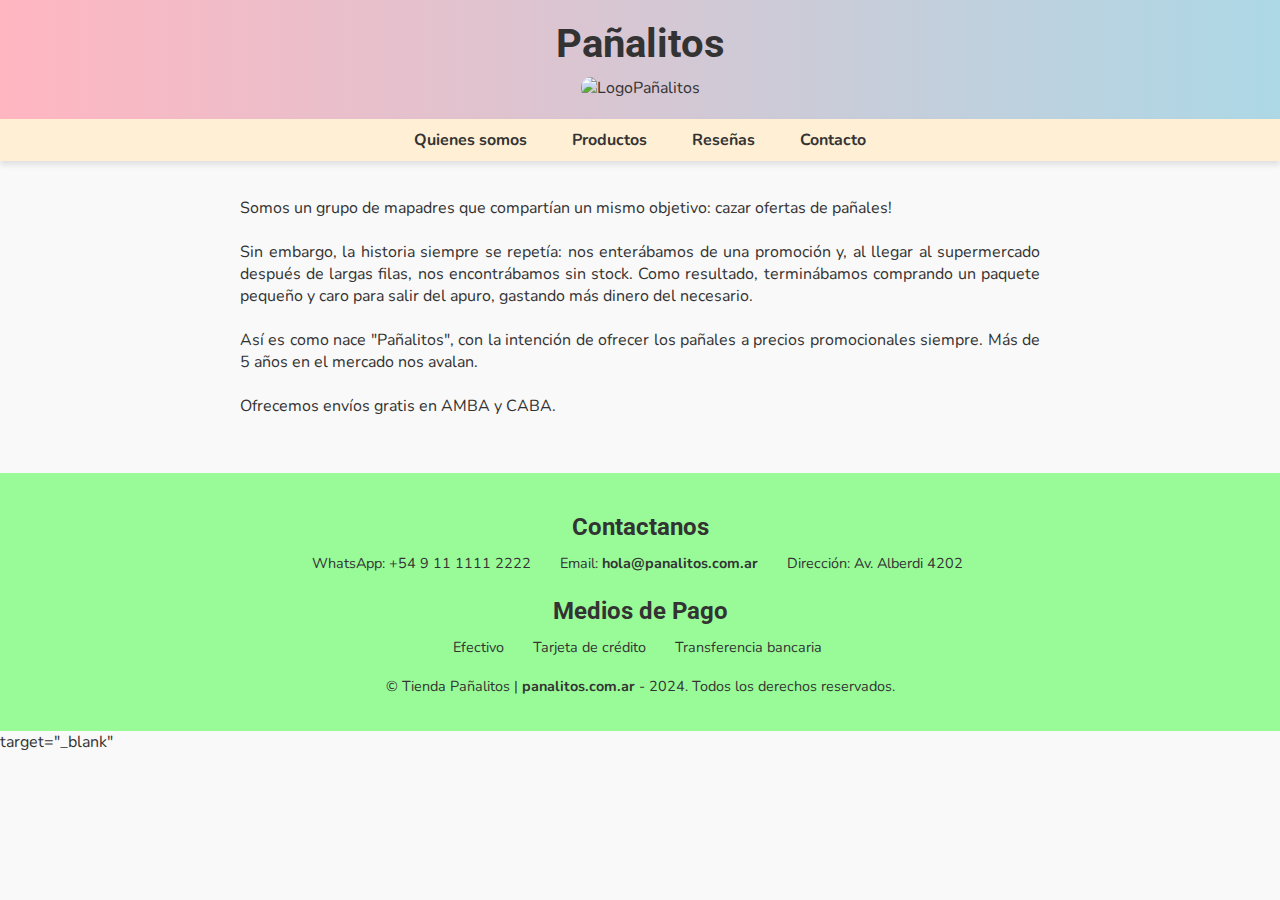
==== index.html @ 9ac16e2d "Cambio color fuente footer y header" ====
<!DOCTYPE html>
<html lang="en">
<head>
    <meta charset="UTF-8">
    <meta name="viewport" content="width=device-width, initial-scale=1.0">
    <title>Pañalitos</title>
    <link rel="stylesheet" href="./css/style.css">
</head>
<body>
    <header>
        <h1>Pañalitos</h1>
        <img src="./img/LogoPanalitos.png" alt="LogoPañalitos" width="600" height="600">
    </header>
    <nav>
        <ul>
            <li> 
                <a href="index.html">Quienes somos</a>
            </li>
            <li> 
                <a href="productos.html">Productos</a>
            </li>
            <li>
                <a href="nosotros.html">Reseñas</a>
            </li>
            <li>
                <a href="contacto.html">Contacto</a>
            </li>
        </ul>
    </nav>
    <main>
        <section>
            <p>Somos un grupo de mapadres que compartían un mismo objetivo: cazar ofertas de pañales!
                <br>
                <br>
                Sin embargo, la historia siempre se repetía: nos enterábamos de una promoción y, al llegar al supermercado después de largas filas, 
                nos encontrábamos sin stock. 
                Como resultado, terminábamos comprando un paquete pequeño y caro para salir del apuro, gastando más dinero del necesario.
                <br>
                <br>
                Así es como nace "Pañalitos", con la intención de ofrecer los pañales a precios promocionales siempre.
                Más de 5 años en el mercado nos avalan. 
                <br>
                <br>
                Ofrecemos envíos gratis en AMBA y CABA.     
            </p>
        </section>
    </main>
    <footer>
        <h2>Contactanos</h2>
  <ul>
    <li>WhatsApp: +54 9 11 1111 2222</li><i class="fa-brands fa-whatsapp"></i>
    <li>Email: <a href="mailto:hola@panalitos.com.ar">hola@panalitos.com.ar</a></li><i class="fa-regular fa-envelope"></i>
    <li>Dirección: Av. Alberdi 4202</li><i class="fa-solid fa-location-dot"></i>
  </ul>
        <h2>Medios de Pago</h2>
  <ul>
    <li>Efectivo</li><i class="fa-solid fa-money-bill-wave"></i>
    <li>Tarjeta de crédito</li><i class="fa-regular fa-credit-card"></i>
    <li>Transferencia bancaria</li><i class="fa-solid fa-building-columns"></i>
  </ul>      
  <p>&copy; Tienda Pañalitos | <a href="index.html"target="_blank">panalitos.com.ar</a> - 2024. Todos los derechos reservados.</p>        
    </footer>
    <script src="https://kit.fontawesome.com/ea8f01ccaa.js" crossorigin="anonymous"></script>
</body>
</html>
target="_blank"
---- css/style.css ----
/* Google Fonts */
@import url('https://fonts.googleapis.com/css2?family=Nunito:wght@400;700&family=Roboto:wght@400;700&display=swap');


body {
    font-family: 'Nunito', sans-serif;
    margin: 0;
    padding: 0;
    background-color: #f9f9f9;
    color: #333;
}


header {
    background: linear-gradient(90deg, #ffb6c1, #add8e6);
    padding: 20px;
    text-align: center;
    color: #333;
    box-shadow: 0 4px 6px rgba(0, 0, 0, 0.1);
}

header h1 {
    font-size: 2.5rem;
    margin: 0;
    font-family: 'Roboto', sans-serif;
}

header img {
    margin-top: 10px;
    width: 150px;
    height: auto;
    border-radius: 10px;
}

/* Menú */
nav {
    background-color: #ffefd5;
    padding: 10px 0;
    text-align: center;
    box-shadow: 0 4px 6px rgba(0, 0, 0, 0.1);
}

nav ul {
    list-style-type: none;
    margin: 0;
    padding: 0;
    display: flex;
    justify-content: center;
    gap: 15px;
}

nav ul li {
    display: inline;
}

nav ul li a {
    text-decoration: none;
    color: #333;
    font-weight: bold;
    padding: 5px 15px;
    border-radius: 5px;
    transition: background-color 0.3s;
}

nav ul li a:hover {
    background-color: #ffdab9;
}


main {
    padding: 20px;
}

main section {
    max-width: 800px;
    margin: 0 auto;
    text-align: justify;
}

main img {
    display: block;
    margin: 20px auto;
    border-radius: 10px;
    width: 100%;
    max-width: 500px;
    height: auto;
}


footer {
    background-color: #98fb98;
    color: #333;
    text-align: center;
    padding: 20px 0;
    margin-top: 20px;
    font-size: 0.9rem;
}

footer h2 {
    font-size: 1.5rem;
    margin-bottom: 10px;
    font-family: 'Roboto', sans-serif;
}

footer ul {
    list-style-type: none;
    margin: 0;
    padding: 0;
    line-height: 1.8;
}

footer ul li {
    display: inline-block;
    margin: 0 10px;
}

footer a {
    color: #333;
    text-decoration: none;
    font-weight: bold;
}

footer a:hover {
    text-decoration: underline;
}

footer i {
    margin-left: 5px;
    color: #333;
    vertical-align: middle;
}
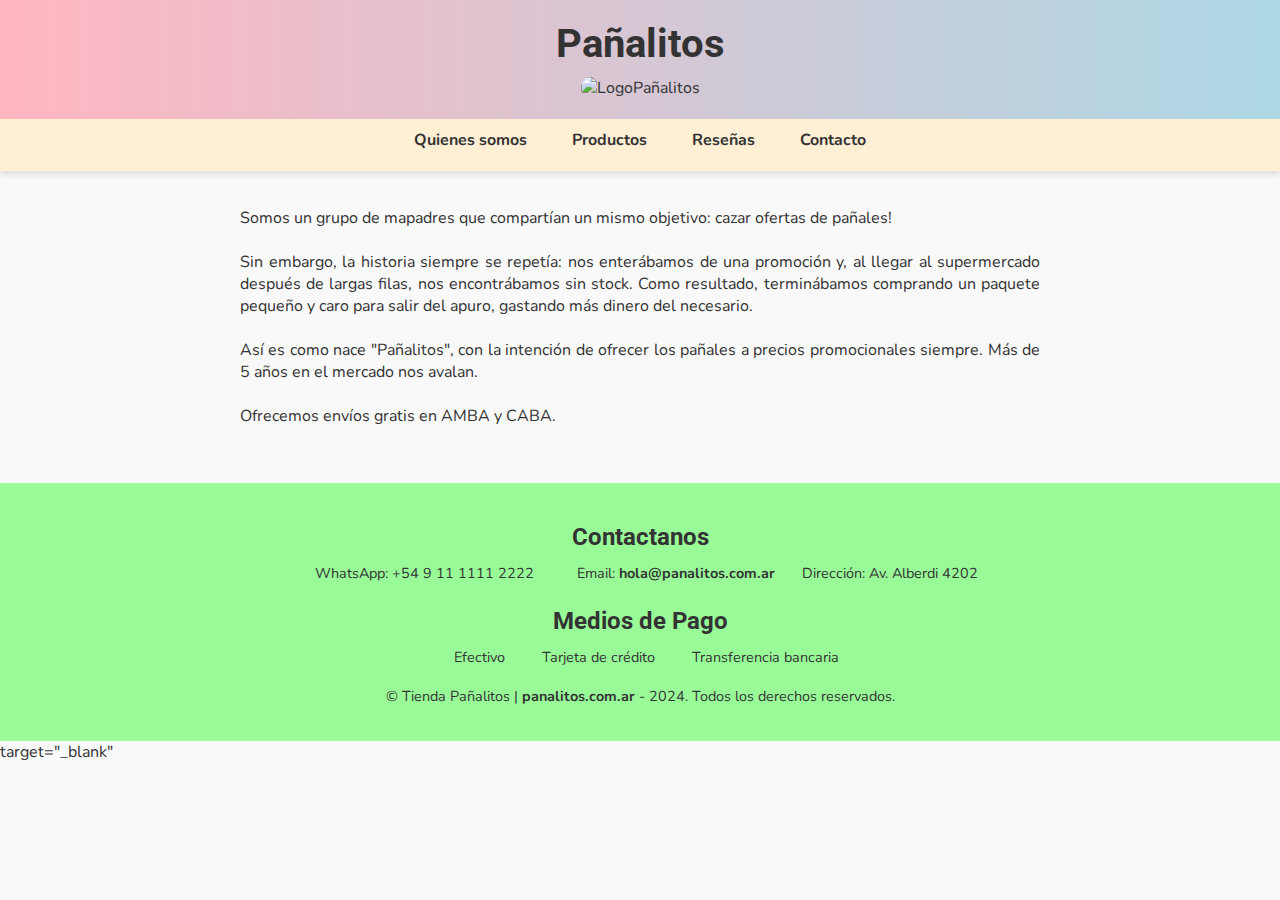
==== commit f2c9e631: "guardo" ====
--- a/index.html
+++ b/index.html
@@ -5,6 +5,7 @@
     <meta name="viewport" content="width=device-width, initial-scale=1.0">
     <title>Pañalitos</title>
     <link rel="stylesheet" href="./css/style.css">
+    <link rel="icon" href="./img/pañalazul.ico">
 </head>
 <body>
     <header>
@@ -48,15 +49,15 @@
     <footer>
         <h2>Contactanos</h2>
   <ul>
-    <li>WhatsApp: +54 9 11 1111 2222</li><i class="fa-brands fa-whatsapp"></i>
-    <li>Email: <a href="mailto:hola@panalitos.com.ar">hola@panalitos.com.ar</a></li><i class="fa-regular fa-envelope"></i>
-    <li>Dirección: Av. Alberdi 4202</li><i class="fa-solid fa-location-dot"></i>
+    <li><i class="fa-brands fa-whatsapp"></i>WhatsApp: +54 9 11 1111 2222</li>
+    <li></li><i class="fa-regular fa-envelope"></i> Email: <a href="mailto:hola@panalitos.com.ar">hola@panalitos.com.ar</a>
+    <li><i class="fa-solid fa-location-dot"></i>Dirección: Av. Alberdi 4202</li>
   </ul>
         <h2>Medios de Pago</h2>
   <ul>
-    <li>Efectivo</li><i class="fa-solid fa-money-bill-wave"></i>
-    <li>Tarjeta de crédito</li><i class="fa-regular fa-credit-card"></i>
-    <li>Transferencia bancaria</li><i class="fa-solid fa-building-columns"></i>
+    <li><i class="fa-solid fa-money-bill-wave"></i> Efectivo</li>
+    <li><i class="fa-regular fa-credit-card"></i> Tarjeta de crédito</li>
+    <li><i class="fa-solid fa-building-columns"></i> Transferencia bancaria</li>
   </ul>      
   <p>&copy; Tienda Pañalitos | <a href="index.html"target="_blank">panalitos.com.ar</a> - 2024. Todos los derechos reservados.</p>        
     </footer>
--- a/css/style.css
+++ b/css/style.css
@@ -128,4 +128,77 @@
     margin-left: 5px;
     color: #333;
     vertical-align: middle;
-}+}
+
+ul {
+    list-style-type: none;
+    padding: 0;
+}
+
+/*Para colocar icono antes del texto*/
+li {
+    display: inline-flex;
+    align-items: center;
+    margin-bottom: 10px;
+}
+/*Para dejar espacio entre icono y texto*/
+li i {
+    margin-right: 8px; 
+}
+
+/* Estilo básico para la sección de productos */
+.productos {
+    display: flex;
+    flex-wrap: wrap;
+    justify-content: space-around; /* Alineación de los elementos a lo largo del eje horizontal */
+    align-items: flex-start; /* Alineación de los elementos a lo largo del eje vertical */
+    gap: 20px; /* Espacio entre las tarjetas */
+    margin: 20px;
+}
+
+/* Estilo para las tarjetas */
+.tarjeta {
+    background-color: #f9f9f9;
+    border: 1px solid #ccc;
+    padding: 20px;
+    width: 220px;
+    text-align: center;
+    border-radius: 8px;
+    box-shadow: 0 4px 6px rgba(0, 0, 0, 0.1);
+}
+
+/* Estilo de las imágenes dentro de las tarjetas */
+.tarjeta img {
+    width: 100%;
+    height: auto;
+    border-radius: 8px;
+}
+
+/* Estilo para los enlaces dentro de las tarjetas */
+.tarjeta a {
+    display: inline-block;
+    margin-top: 10px;
+    padding: 10px;
+    background-color: #007bff;
+    color: white;
+    text-decoration: none;
+    border-radius: 5px;
+    transition: background-color 0.3s;
+}
+
+.tarjeta a:hover {
+    background-color: #0056b3;
+}
+
+/* Responsividad: A medida que la pantalla se hace más pequeña, las tarjetas se ajustan */
+@media (max-width: 768px) {
+    .tarjeta {
+        width: 45%;
+    }
+}
+
+@media (max-width: 480px) {
+    .tarjeta {
+        width: 100%;
+    }
+}
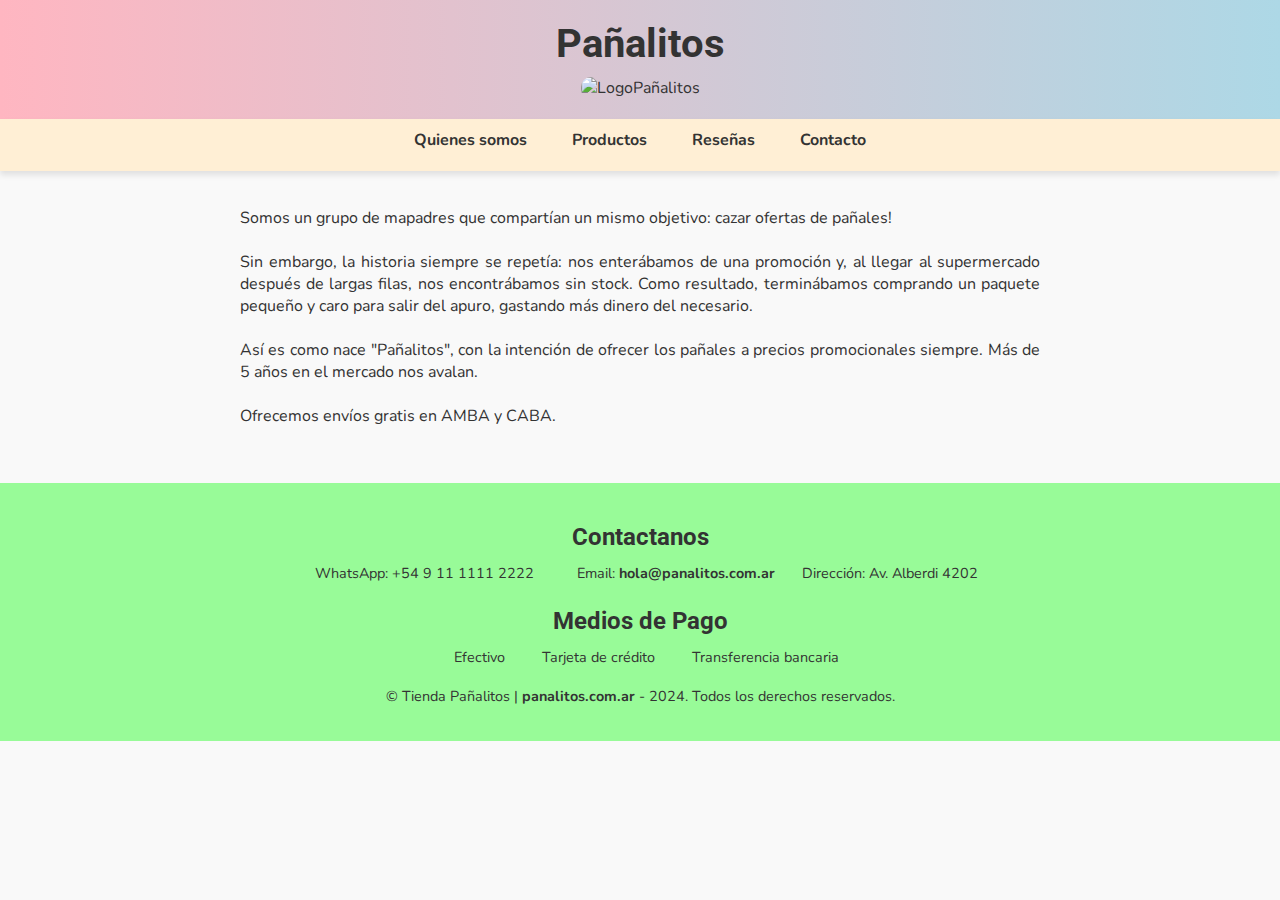
==== commit a3e5bca3: "agrego carpeta js y creo validacion js para form contacto" ====
--- a/index.html
+++ b/index.html
@@ -62,6 +62,6 @@
   <p>&copy; Tienda Pañalitos | <a href="index.html"target="_blank">panalitos.com.ar</a> - 2024. Todos los derechos reservados.</p>        
     </footer>
     <script src="https://kit.fontawesome.com/ea8f01ccaa.js" crossorigin="anonymous"></script>
+    <script src="./js/script.js"></script>
 </body>
 </html>
-target="_blank"--- a/css/style.css
+++ b/css/style.css
@@ -156,7 +156,7 @@
     margin: 20px;
 }
 
-/* Estilo para las tarjetas */
+/* Estilo tarjetas */
 .tarjeta {
     background-color: #f9f9f9;
     border: 1px solid #ccc;
@@ -167,14 +167,14 @@
     box-shadow: 0 4px 6px rgba(0, 0, 0, 0.1);
 }
 
-/* Estilo de las imágenes dentro de las tarjetas */
+/* Estilo imágenes dentro de las tarjetas */
 .tarjeta img {
     width: 100%;
     height: auto;
     border-radius: 8px;
 }
 
-/* Estilo para los enlaces dentro de las tarjetas */
+/* Estilo enlaces dentro de las tarjetas */
 .tarjeta a {
     display: inline-block;
     margin-top: 10px;
@@ -202,3 +202,103 @@
         width: 100%;
     }
 }
+/* Estilo reseñas */
+.review-card h3 {
+    font-size: 1.rem;
+    margin-bottom: 10px;
+    color: #333;
+    text-align: left;
+    font-style: italic; 
+}
+.contacto-container {
+    display: flex;
+    flex-direction: column;
+    gap: 20px;
+    padding: 20px;
+    max-width: 100%;
+    margin: 0 auto;
+}
+
+/* Estilo pagina contacto*/
+.info-contacto {
+    display: flex;
+    flex-direction: column;
+    gap: 20px;
+}
+
+form {
+    display: flex;
+    flex-direction: column;
+    align-items: center;
+    gap: 15px;
+}
+form label {
+    text-align: left; 
+    width: 100%; /* Asegura que ocupen todo el ancho del formulario */
+    
+}
+
+form input, form textarea {
+    width: 100%;
+    padding: 10px;
+    border: 1px solid #ccc;
+    border-radius: 5px;
+    font-size: 1rem;
+}
+
+form textarea {
+    resize: none;
+    height: 100px;
+}
+
+form button {
+    padding: 10px;
+    background-color: #007bff;
+    color: white;
+    border: none;
+    border-radius: 5px;
+    font-size: 1rem;
+    cursor: pointer;
+    transition: background-color 0.3s;
+}
+
+form button:hover {
+    background-color: #0056b3;
+}
+
+/* Mapa (en móvil ocupa todo el ancho) */
+.mapa {
+    display: flex;
+    justify-content: center;
+    align-items: center;
+    border-radius: 8px;
+    border: 1px solid #ccc;
+    box-shadow: 0 4px 6px rgba(0, 0, 0, 0.1);
+}
+
+.mapa iframe {
+    width: 100%;
+    border-radius: 8px;
+    border: none;
+    }
+section iframe {
+    display: block; /* Asegura que se trate como un bloque */
+    margin: 0 auto; /* Centra horizontalmente */
+    max-width: 100%; /* Asegura que sea responsive */
+    border: 0;
+    border-radius: 10px; /* Opcional, para darle un diseño más amigable */
+}
+
+/* Adaptación para pantallas más grandes */
+@media (min-width: 768px) {
+    .contacto-container {
+        display: grid;
+        grid-template-columns: repeat(2, 1fr);
+        gap: 20px;
+        max-width: 1200px;
+    }
+
+    .info-contacto, .mapa {
+        flex-direction: column;
+    }
+}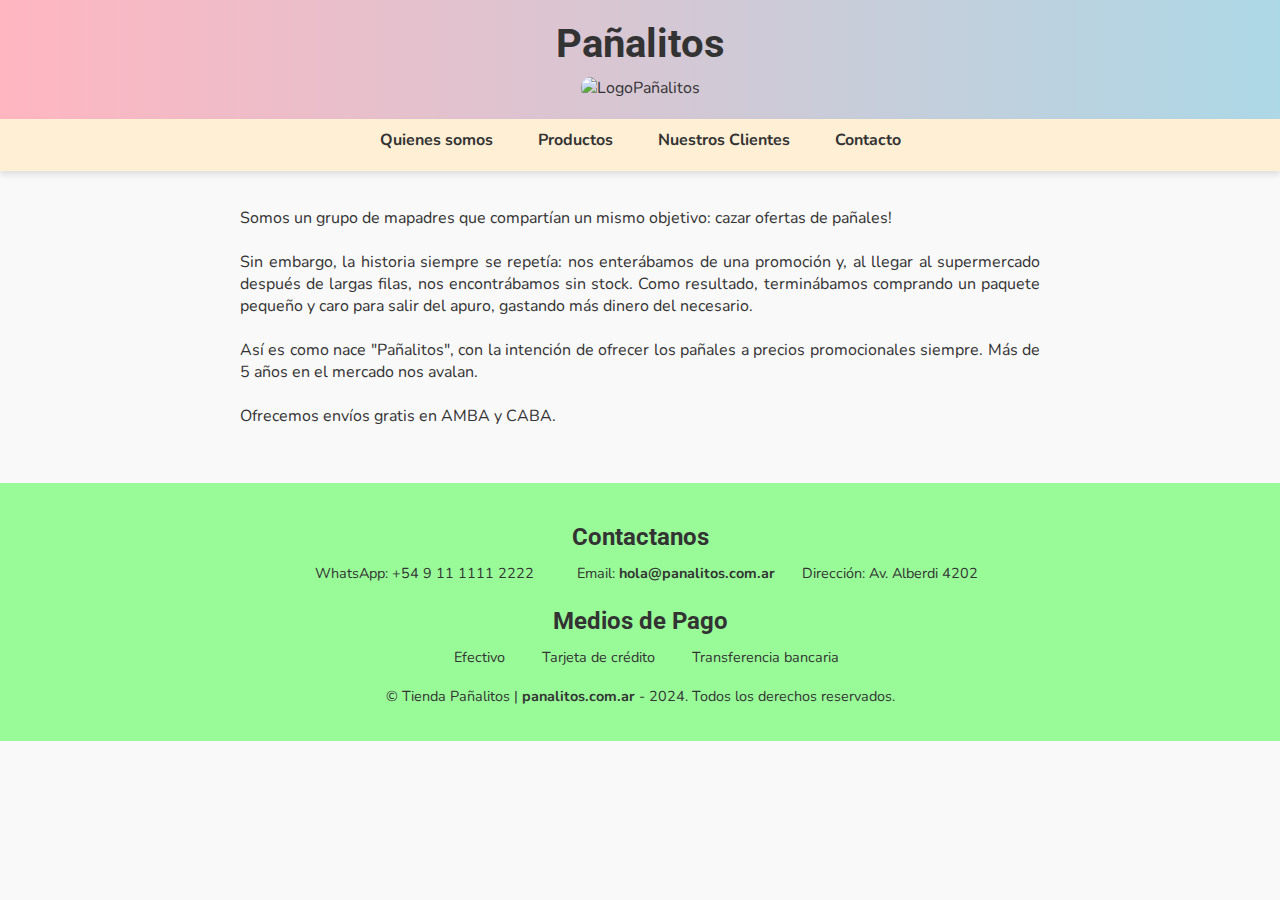
==== commit fb2112bc: "corrijo ubicac carpeta js-nombre pag reseñas-agrego img" ====
--- a/index.html
+++ b/index.html
@@ -21,7 +21,7 @@
                 <a href="productos.html">Productos</a>
             </li>
             <li>
-                <a href="nosotros.html">Reseñas</a>
+                <a href="clientes.html">Nuestros Clientes</a>
             </li>
             <li>
                 <a href="contacto.html">Contacto</a>
@@ -61,7 +61,9 @@
   </ul>      
   <p>&copy; Tienda Pañalitos | <a href="index.html"target="_blank">panalitos.com.ar</a> - 2024. Todos los derechos reservados.</p>        
     </footer>
-    <script src="https://kit.fontawesome.com/ea8f01ccaa.js" crossorigin="anonymous"></script>
+    <!-- <script src="https://kit.fontawesome.com/ea8f01ccaa.js" crossorigin="anonymous"></script> -->
     <script src="./js/script.js"></script>
 </body>
 </html>
+
+<!--  -->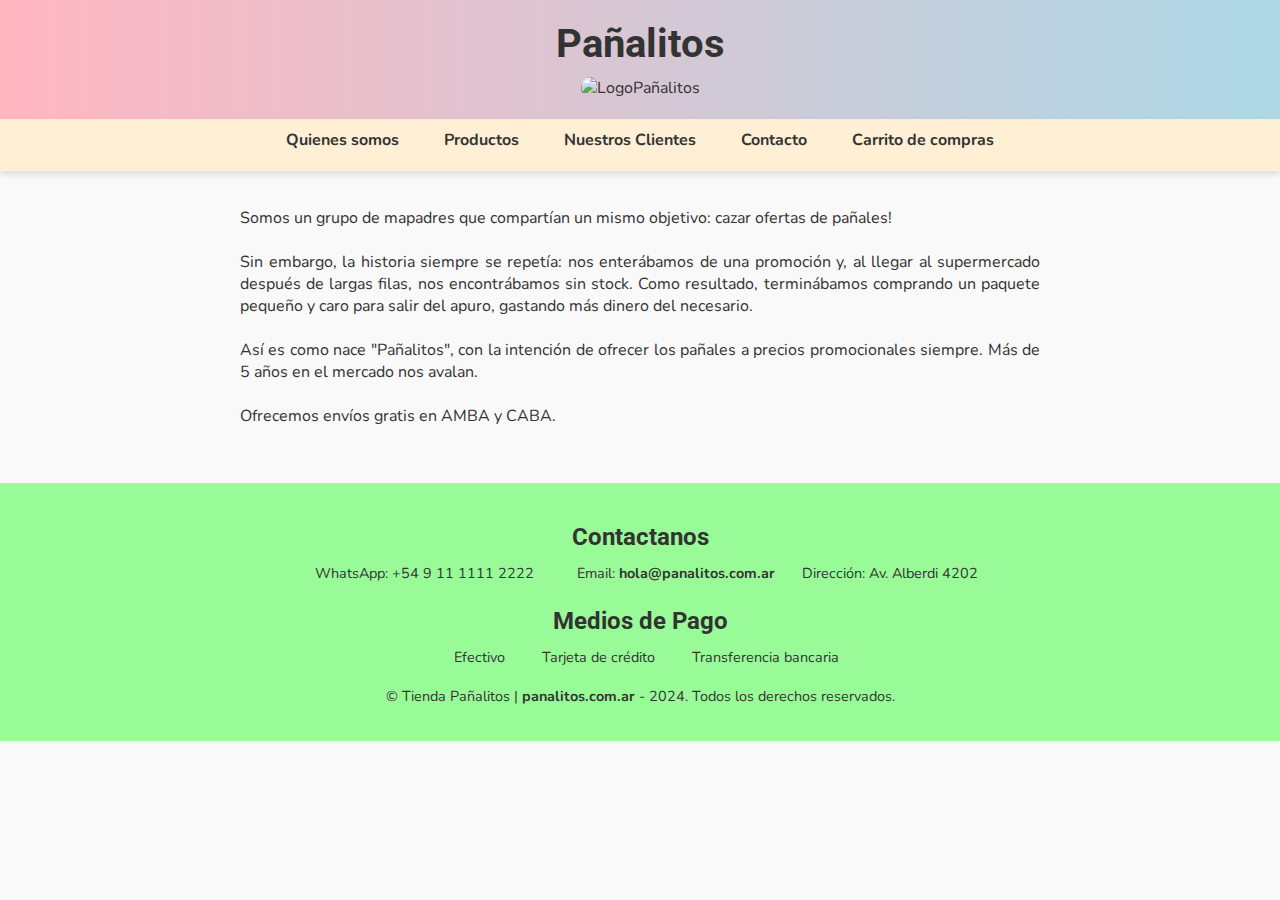
==== commit 2d93ea37: "agrego listado de 4 productos-captura carrito-recorrido producto" ====
--- a/index.html
+++ b/index.html
@@ -25,6 +25,9 @@
             </li>
             <li>
                 <a href="contacto.html">Contacto</a>
+            </li>
+            <li> 
+                <a href="carrito.html">Carrito de compras</a>
             </li>
         </ul>
     </nav>
@@ -61,7 +64,7 @@
   </ul>      
   <p>&copy; Tienda Pañalitos | <a href="index.html"target="_blank">panalitos.com.ar</a> - 2024. Todos los derechos reservados.</p>        
     </footer>
-    <!-- <script src="https://kit.fontawesome.com/ea8f01ccaa.js" crossorigin="anonymous"></script> -->
+    
     <script src="./js/script.js"></script>
 </body>
 </html>
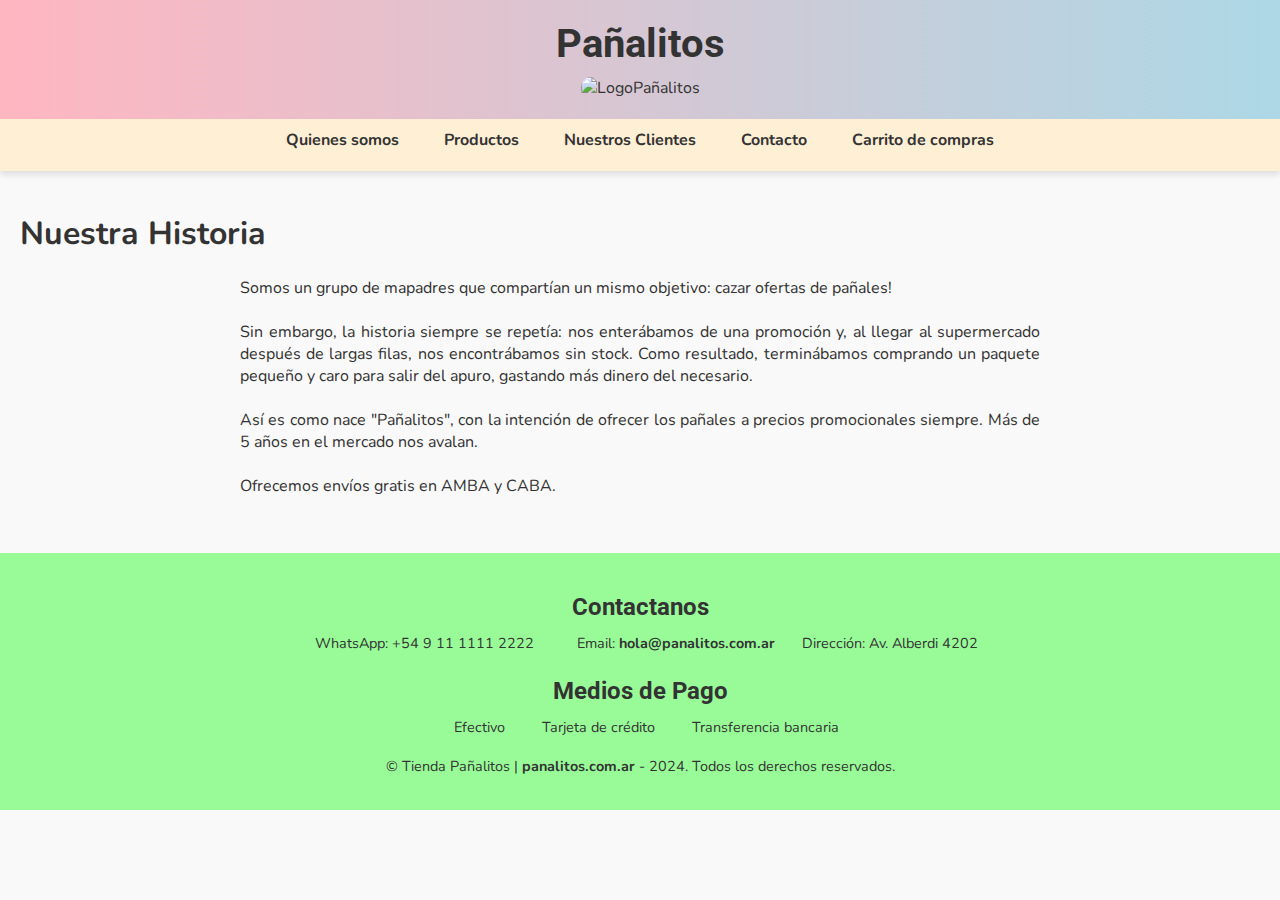
==== commit 4cc3ea00: "agrego carrito.js y producto.js-Pruebo evento click" ====
--- a/index.html
+++ b/index.html
@@ -32,6 +32,7 @@
         </ul>
     </nav>
     <main>
+        <h1>Nuestra Historia</h1>
         <section>
             <p>Somos un grupo de mapadres que compartían un mismo objetivo: cazar ofertas de pañales!
                 <br>
